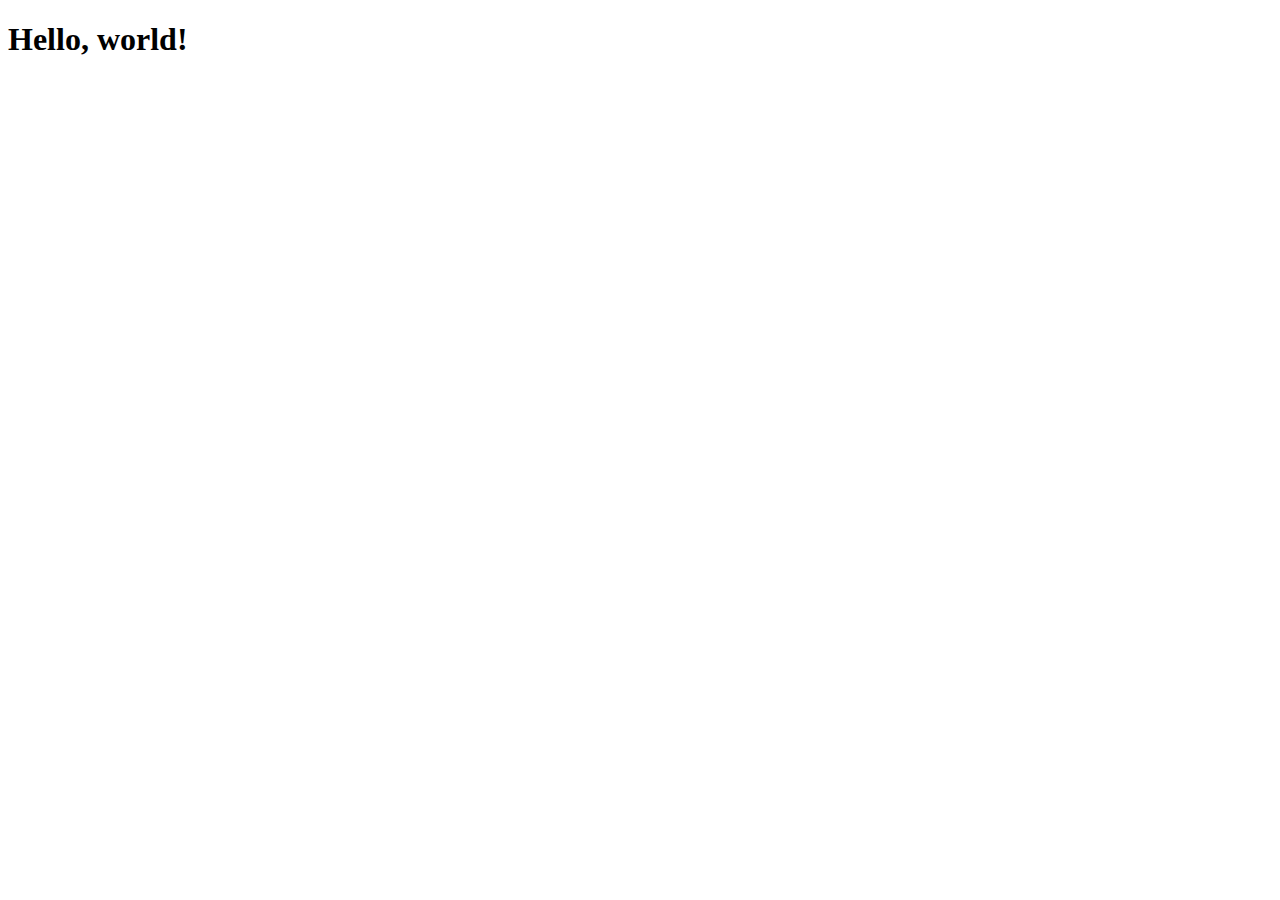
==== BoostrapTemplateFromDocumentation.html @ 5ecfab41 "added new files" ====
<!doctype html>
<html lang="en">
  <head>
    <!-- Required meta tags -->
    <meta charset="utf-8">
    <meta name="viewport" content="width=device-width, initial-scale=1, shrink-to-fit=no">

    <!-- Bootstrap CSS -->
    <link rel="stylesheet" href="https://cdn.jsdelivr.net/npm/bootstrap@4.1.3/dist/css/bootstrap.min.css" integrity="sha384-MCw98/SFnGE8fJT3GXwEOngsV7Zt27NXFoaoApmYm81iuXoPkFOJwJ8ERdknLPMO" crossorigin="anonymous">

    <title>Hello, world!</title>
  </head>
  <body>
    <h1>Hello, world!</h1>
    
    <!-- Optional JavaScript -->
    <!-- jQuery first, then Popper.js, then Bootstrap JS -->
    <script src="https://code.jquery.com/jquery-3.3.1.slim.min.js" integrity="sha384-q8i/X+965DzO0rT7abK41JStQIAqVgRVzpbzo5smXKp4YfRvH+8abtTE1Pi6jizo" crossorigin="anonymous"></script>
    <script src="https://cdn.jsdelivr.net/npm/popper.js@1.14.3/dist/umd/popper.min.js" integrity="sha384-ZMP7rVo3mIykV+2+9J3UJ46jBk0WLaUAdn689aCwoqbBJiSnjAK/l8WvCWPIPm49" crossorigin="anonymous"></script>
    <script src="https://cdn.jsdelivr.net/npm/bootstrap@4.1.3/dist/js/bootstrap.min.js" integrity="sha384-ChfqqxuZUCnJSK3+MXmPNIyE6ZbWh2IMqE241rYiqJxyMiZ6OW/JmZQ5stwEULTy" crossorigin="anonymous"></script>
  </body>
</html>
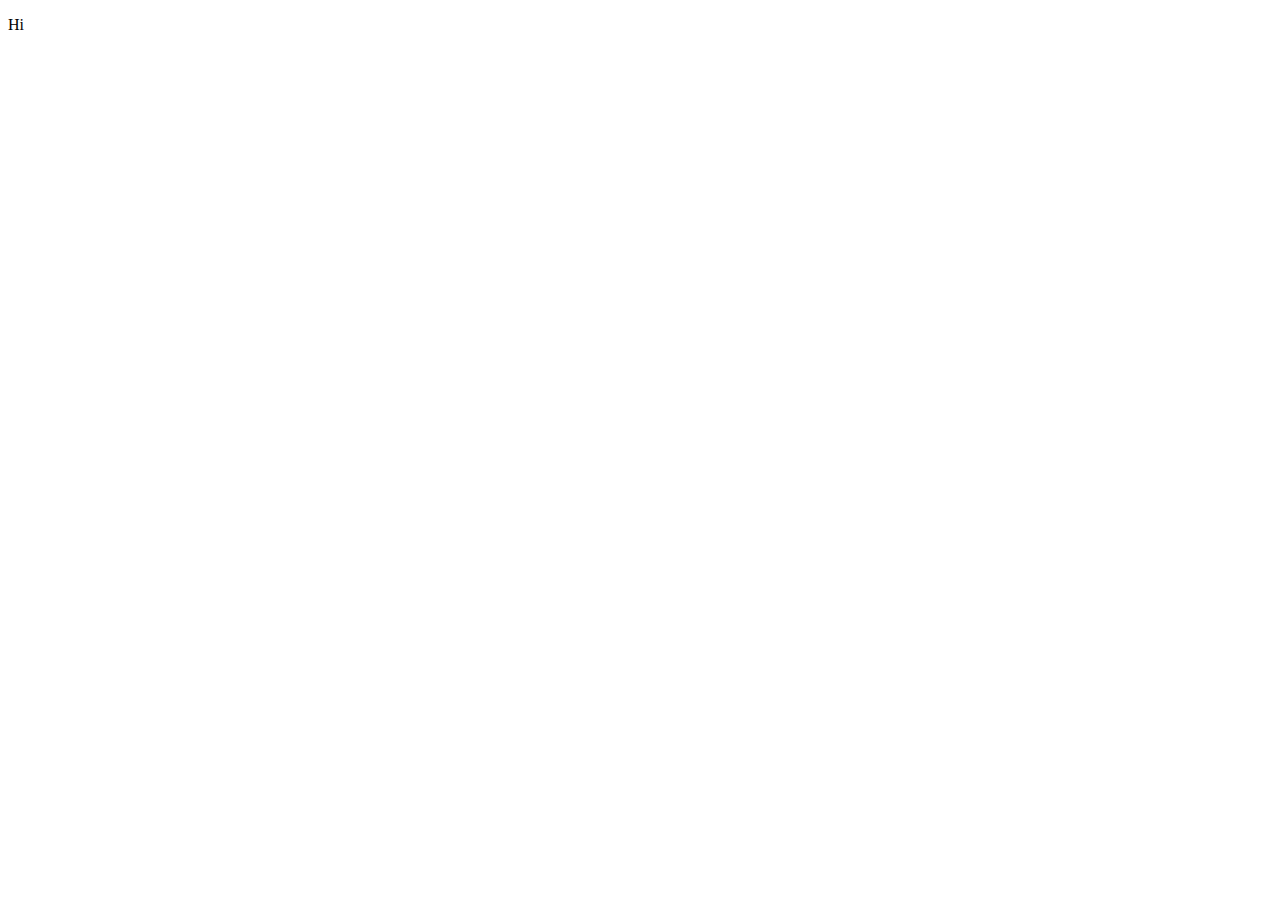
==== commit 586e614c: "change to the template" ====
--- a/BoostrapTemplateFromDocumentation.html
+++ b/BoostrapTemplateFromDocumentation.html
@@ -8,11 +8,10 @@
     <!-- Bootstrap CSS -->
     <link rel="stylesheet" href="https://cdn.jsdelivr.net/npm/bootstrap@4.1.3/dist/css/bootstrap.min.css" integrity="sha384-MCw98/SFnGE8fJT3GXwEOngsV7Zt27NXFoaoApmYm81iuXoPkFOJwJ8ERdknLPMO" crossorigin="anonymous">
 
-    <title>Hello, world!</title>
+    <title>Website</title>
   </head>
   <body>
-    <h1>Hello, world!</h1>
-    
+    <p>Hi</p>
     <!-- Optional JavaScript -->
     <!-- jQuery first, then Popper.js, then Bootstrap JS -->
     <script src="https://code.jquery.com/jquery-3.3.1.slim.min.js" integrity="sha384-q8i/X+965DzO0rT7abK41JStQIAqVgRVzpbzo5smXKp4YfRvH+8abtTE1Pi6jizo" crossorigin="anonymous"></script>
